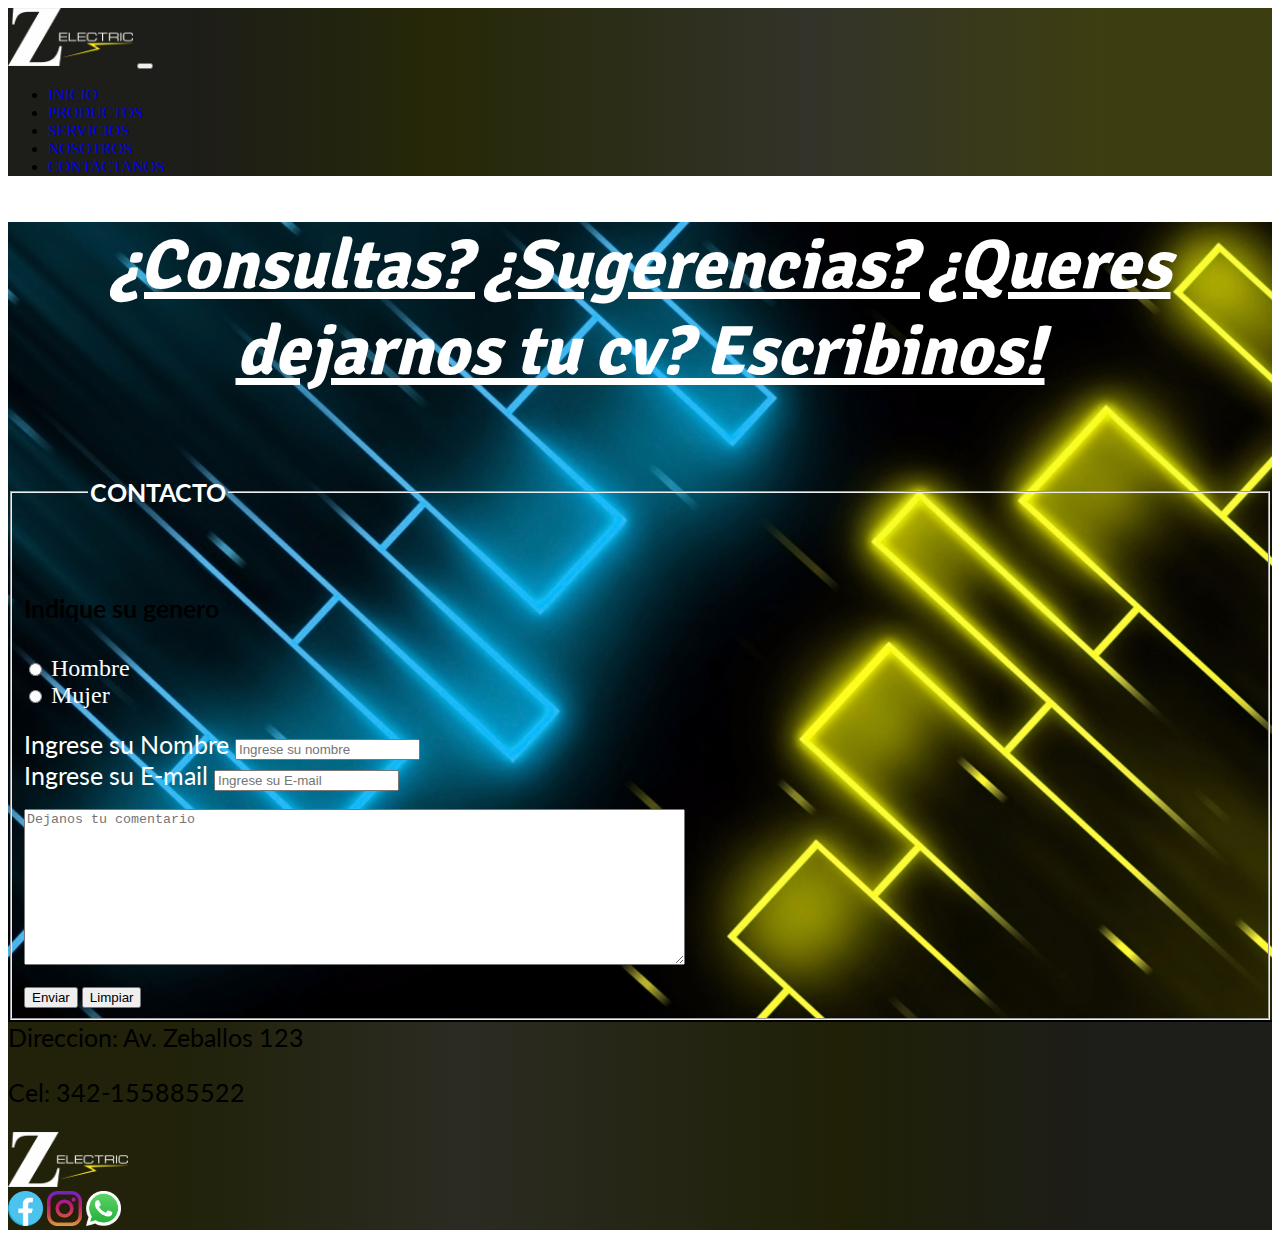
==== pages/escribinos.html @ 8150a643 "subo proyecto Zelectric utilizando sistema de maquetado con boostrap" ====
<!DOCTYPE html>
<html lang="en">
<head>
    <meta charset="UTF-8">
    <meta http-equiv="X-UA-Compatible" content="IE=edge">
    <meta name="viewport" content="width=device-width, initial-scale=1.0">
    <link href="https://cdn.jsdelivr.net/npm/bootstrap@5.2.1/dist/css/bootstrap.min.css" rel="stylesheet" integrity="sha384-iYQeCzEYFbKjA/T2uDLTpkwGzCiq6soy8tYaI1GyVh/UjpbCx/TYkiZhlZB6+fzT" crossorigin="anonymous">
    <link rel="stylesheet" href="../css/style.css">
    <title>¡ESCRIBINOS! - Zelectric</title>
    <link rel="icon" type="icon/png " href="../assets/images/logozelectric.png">
</head>
<body>
    <!-- HEADER -->
    <nav class="navbar navbar-expand-lg border border-primary">
        <div class="container-fluid border border-dark">
          <a class="navbar-brand" href="../index.html">
            <img src="../assets/images/logo Zelectric BC.png" alt="" width="125px">
          </a>
          <button class="navbar-toggler" type="button" data-bs-toggle="collapse" data-bs-target="#navbarNav" aria-controls="navbarNav" aria-expanded="false" aria-label="Toggle navigation">
            <span class="navbar-toggler-icon"></span>
          </button>
          <div class="collapse navbar-collapse justify-content-end" id="navbarNav">
            <ul class="navbar-nav">
              <li class="nav-item">
                <a class="nav-link text-light" aria-current="page" href="../index.html">INICIO</a>
              </li>
              <li class="nav-item">
                <a class="nav-link text-light" href="../pages/productos.html">PRODUCTOS</a>
              </li>
              <li class="nav-item">
                <a class="nav-link text-light" href="../pages/servicios.html">SERVICIOS</a>
              </li>
              <li class="nav-item">
                <a class="nav-link text-light" href="../pages/quienesomos.html">NOSOTROS</a>
              </li>
              <li class="nav-item">
                <a class="nav-link active text-warning" href="../pages/escribinos.html">CONTACTANOS</a>
              </li>
            </ul>
          </div>
        </div>
      </nav>
      <!-- FIN HEADER -->

      <!-- MAIN -->
      <div class="main">
        <div class="container" id="escribinos-1">
          <div class="row">
            <div class="col d-flex justify-content-center m-5">
              <h1>¿Consultas? ¿Sugerencias? ¿Queres dejarnos tu cv? Escribinos!</h1>
            </div>
          </div>
        </div>
        <br><br>
        <fieldset>
          <legend>CONTACTO</legend>
          <div class="container m-5">
            <div class="row">
              <section class="text-light">Indique su genero</section>
            </div>
            <div class="row" id="hombre">
              <label for="esHombre">
                <input type="radio" name="eres" value="Hombre"> Hombre
            </label>
            </div>
            <div class="row" id="mujer">
              <label for="esMujer">
                <input type="radio" name="eres" value="Mujer"> Mujer
            </label>
            </div>
            <div class="row">
              <div class="col m-2 d-flex flex-wrap" id="ingresenombre">
                <label for="Nombre"> Ingrese su Nombre </label>
                <input type="text" id="Nombre"  placeholder="Ingrese su nombre">
              </div>
            </div>
             
            <div class="row">
              <div class="col m-2 d-flex flex-wrap" id="ingresemail">
                <label for="mail"> Ingrese su E-mail </label>
                <input type="text" id="mail"  placeholder="Ingrese su E-mail">
              </div>
            </div>
          </div>

          <br>

          <div class="container m-4">
            <div class="row">
              <div class="col-8 d-flex flex-wrap">
                <textarea name="" id="textareacont" cols="80" rows="10" placeholder="Dejanos tu comentario"></textarea>
              </div>
            </div>
          </div>
        
          <br>

          <div class="container">
            <div class="row">
              <div class="col-5 d-flex justify-content-center">
                <button class="btn btn-primary m-2" type="submit">Enviar</button>
                <button class="btn btn-primary m-2" type="submit">Limpiar</button>
              </div>
            </div>
          </div>
        </fieldset>
       
      </div>
      <!-- FIN MAIN -->

      <!-- FOOTER -->
      <footer class="container-fluid" id="foot-index">
        <div class="container-fluid">
            <div class="row h-50 mt-2 d-flex justify-content-around flex-wrap">
                <div class="col-lg-4 col-md-4 col-xs-2 align-items-center">
                    <section class="text-light text-center">Direccion: Av. Zeballos 123 </section>
                    <section class="text-light mt-1 text-center">Cel: 342-155885522</section>
                </div>
                <div class="col-lg-4 col-md-4 col-xs-4 d-flex align-items-center justify-content-center">
                    <img src="../assets/images/logo Zelectric BC.png" alt="logo zelectric" width="120px"> 
                </div>
                <div class="col-1">
                </div>
                <div class="col-lg-3 col-md-3 col-xs-3 d-flex align-items-center justify-content-evenly">
                    <img src="../assets/images/facebookpng.png" alt="logo facebook" width="35px">
                    <img src="../assets/images/instagrampng.png" alt="logo instagram" width="35px">
                    <img src="../assets/images/whatsapplogo.png" alt="logo whatsapp" width="35px">
                </div>
                
            </div>
        </div>


      </footer>


  
    <script src="https://cdn.jsdelivr.net/npm/@popperjs/core@2.11.6/dist/umd/popper.min.js" integrity="sha384-oBqDVmMz9ATKxIep9tiCxS/Z9fNfEXiDAYTujMAeBAsjFuCZSmKbSSUnQlmh/jp3" crossorigin="anonymous"></script>
<script src="https://cdn.jsdelivr.net/npm/bootstrap@5.2.1/dist/js/bootstrap.min.js" integrity="sha384-7VPbUDkoPSGFnVtYi0QogXtr74QeVeeIs99Qfg5YCF+TidwNdjvaKZX19NZ/e6oz" crossorigin="anonymous"></script>
</body>
</html>
---- css/style.css ----
@import url("https://fonts.googleapis.com/css2?family=Lato:ital,wght@1,300&family=Signika:wght@500&family=Ubuntu:ital,wght@1,300&display=swap");
main {
  margin: 0;
  padding: 0;
}

.navbar {
  background: rgb(61, 62, 16);
  background: linear-gradient(270deg, rgb(61, 62, 16) 13%, rgb(51, 51, 42) 36%, rgb(38, 40, 7) 66%, rgb(29, 29, 25) 86%) !important;
}

ul li a {
  transition: 0.5s transform;
}

ul li a:hover {
  font-weight: bold;
  transform: scale(1.05);
  transition: 0.5 ease;
}

.main {
  background-image: url(../assets/images/fondopantallaAZULYAMARILLO.jpg);
  background-size: cover;
}

footer {
  background: linear-gradient(90deg, rgb(33, 34, 9) 13%, rgb(43, 43, 35) 36%, rgb(31, 32, 6) 66%, rgb(29, 29, 25) 86%) !important;
  border-top: black solid 2px;
  height: auto;
}
footer section {
  font-size: 25px;
  padding-bottom: 25px;
}
footer section img {
  padding-bottom: 25px;
}

h1 {
  font-size: 70px;
  font-family: "Signika";
  text-decoration: underline;
  font-style: italic;
  color: white;
}

#fondo-negro {
  background: linear-gradient(168deg, rgba(5, 8, 31, 0.8799894958) 80%, rgb(35, 36, 2) 99%);
}
#fondo-negro div div section {
  font-size: 22px;
  font-family: "Ubuntu";
}

div div div section {
  font-size: 25px;
  font-family: "Lato";
}

#prod-desc {
  background: linear-gradient(168deg, rgba(5, 8, 31, 0.8799894958) 80%, rgb(35, 36, 2) 99%);
  border-radius: 1rem;
}

.buscador {
  font-size: 25px;
  font-family: "Lato";
}

#imgprod div div img {
  height: 200px;
  border: 2px solid black;
  transition: 0.5s transform;
}

#imgprod div div img:hover {
  transform: scale(1.15);
  transition: 0.5 ease;
}

#serv-tit {
  margin: 50px;
}

#serv-desc {
  background: linear-gradient(168deg, rgba(5, 8, 31, 0.8799894958) 80%, rgb(35, 36, 2) 99%);
  border-radius: 1rem;
}
#serv-desc section {
  text-align: center;
}

div div div h4 {
  font-size: 23px;
  color: cornsilk;
  text-align: center;
}

#rep-cel div div {
  background-color: rgba(7, 7, 7, 0.507);
}
#rep-cel div div p {
  font-size: 22px;
  font-family: "Ubuntu";
}
#rep-cel div div div {
  margin-top: 2rem;
}

h3 {
  font-size: 33px;
  color: rgb(233, 181, 10);
  font-style: italic;
}

#quienessomos div div section {
  background: linear-gradient(168deg, rgba(5, 8, 31, 0.8799894958) 80%, rgb(35, 36, 2) 99%);
  border-radius: 25px;
}

#escribinos-1 div div h1 {
  text-align: center;
}

fieldset legend {
  font-size: 25px;
  font-family: "Lato";
  margin-left: 5vw;
  color: white;
  font-weight: bold;
}
fieldset div div section {
  margin-top: 5rem;
  margin-bottom: 2rem;
  font-size: 25px;
  font-weight: bold;
}

#hombre {
  font-size: 150%;
  color: white;
}

#mujer {
  font-size: 150%;
  color: white;
  margin-bottom: 20px;
}

#ingresenombre {
  font-size: 25px;
  font-family: "Lato";
  color: white;
}

#ingresemail {
  font-size: 25px;
  font-family: "Lato";
  color: white;
}/*# sourceMappingURL=style.css.map */
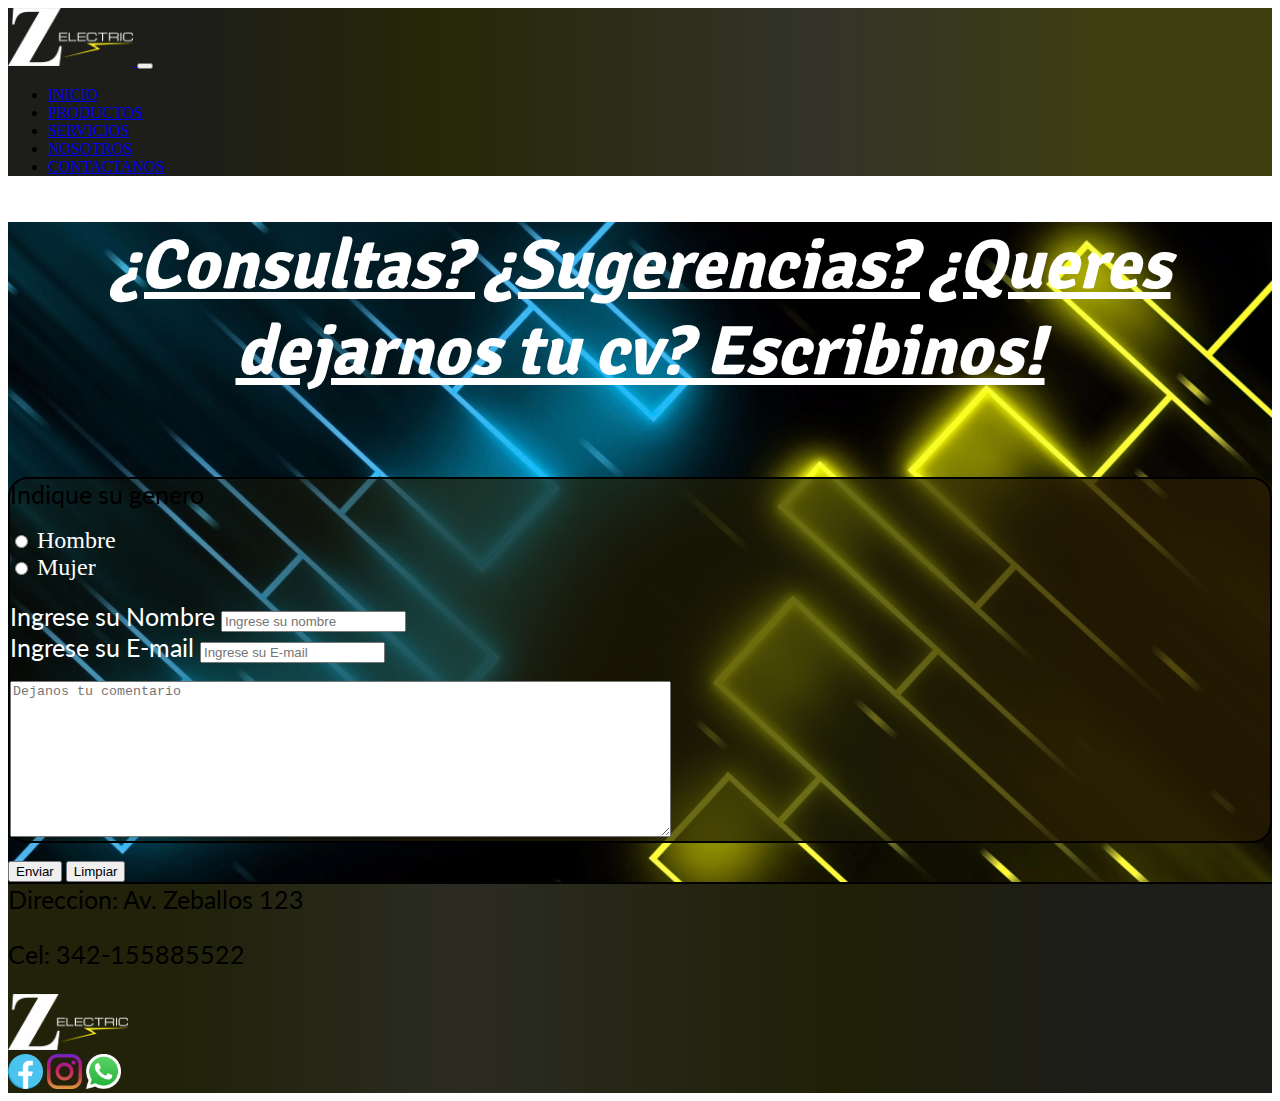
==== commit 97e28d13: "En esta nueva actualizacion se realizan los siguientes cambios: *Se cambia formato de imagnees de JP" ====
--- a/pages/escribinos.html
+++ b/pages/escribinos.html
@@ -51,47 +51,49 @@
             </div>
           </div>
         </div>
+
         <br><br>
-        <fieldset>
-          <legend>CONTACTO</legend>
-          <div class="container m-5">
-            <div class="row">
+        
+        <div class="container m-5" id="contacto">
+          <div class="row d-flex justify-content-center">
+            <div class="col-12 p-3">
               <section class="text-light">Indique su genero</section>
             </div>
-            <div class="row" id="hombre">
+          </div>
+         <br>
+          <div class="row" id="hombre">
+            <div class="col">
               <label for="esHombre">
                 <input type="radio" name="eres" value="Hombre"> Hombre
-            </label>
-            </div>
-            <div class="row" id="mujer">
-              <label for="esMujer">
-                <input type="radio" name="eres" value="Mujer"> Mujer
-            </label>
-            </div>
-            <div class="row">
-              <div class="col m-2 d-flex flex-wrap" id="ingresenombre">
-                <label for="Nombre"> Ingrese su Nombre </label>
-                <input type="text" id="Nombre"  placeholder="Ingrese su nombre">
-              </div>
-            </div>
-             
-            <div class="row">
-              <div class="col m-2 d-flex flex-wrap" id="ingresemail">
-                <label for="mail"> Ingrese su E-mail </label>
-                <input type="text" id="mail"  placeholder="Ingrese su E-mail">
-              </div>
+              </label>
             </div>
           </div>
-
-          <br>
-
-          <div class="container m-4">
-            <div class="row">
-              <div class="col-8 d-flex flex-wrap">
-                <textarea name="" id="textareacont" cols="80" rows="10" placeholder="Dejanos tu comentario"></textarea>
-              </div>
+          <div class="row" id="mujer">
+            <div class="col">
+                <label for="esMujer">
+                  <input type="radio" name="eres" value="Mujer"> Mujer
+                </label>
             </div>
           </div>
+          <div class="row">
+            <div class="col m-2 d-flex flex-wrap" id="ingresenombre">
+              <label for="Nombre"> Ingrese su Nombre </label>
+              <input type="text" id="Nombre"  placeholder="Ingrese su nombre">
+            </div>
+          </div>
+          <div class="row">
+            <div class="col m-2 d-flex flex-wrap" id="ingresemail">
+              <label for="mail"> Ingrese su E-mail </label>
+              <input type="text" id="mail"  placeholder="Ingrese su E-mail">
+            </div>
+          </div>
+         <br>
+          <div class="row">
+            <div class="col-8 d-flex flex-wrap p-3 m-2">
+              <textarea name="" id="textareacont" cols="80" rows="10" placeholder="Dejanos tu comentario"></textarea>
+            </div>
+          </div>
+            </div>
         
           <br>
 
@@ -103,9 +105,9 @@
               </div>
             </div>
           </div>
-        </fieldset>
+        </div>
+      
        
-      </div>
       <!-- FIN MAIN -->
 
       <!-- FOOTER -->
@@ -122,9 +124,9 @@
                 <div class="col-1">
                 </div>
                 <div class="col-lg-3 col-md-3 col-xs-3 d-flex align-items-center justify-content-evenly">
-                    <img src="../assets/images/facebookpng.png" alt="logo facebook" width="35px">
-                    <img src="../assets/images/instagrampng.png" alt="logo instagram" width="35px">
-                    <img src="../assets/images/whatsapplogo.png" alt="logo whatsapp" width="35px">
+                  <a href="https://www.facebook.com/profile.php?id=100064090960378"><img src="../assets/images/facebookpng.png" alt="logo facebook" width="35px"></a>
+                  <a href="https://www.instagram.com/zelectric_/"><img src="../assets/images/instagrampng.png" alt="logo instagram" width="35px"></a>
+                  <a href="https://api.whatsapp.com/send?phone=543424212467"><img src="../assets/images/whatsapplogo.png" alt="logo whatsapp" width="35px"></a>
                 </div>
                 
             </div>
--- a/css/style.css
+++ b/css/style.css
@@ -20,7 +20,7 @@
 }
 
 .main {
-  background-image: url(../assets/images/fondopantallaAZULYAMARILLO.jpg);
+  background-image: url(../assets/images/fondopantallaAZULYAMARILLO.webp);
   background-size: cover;
 }
 
@@ -105,7 +105,10 @@
   font-family: "Ubuntu";
 }
 #rep-cel div div div {
-  margin-top: 2rem;
+  margin: 2rem;
+}
+#rep-cel div div div img {
+  width: 20rem;
 }
 
 h3 {
@@ -123,18 +126,10 @@
   text-align: center;
 }
 
-fieldset legend {
-  font-size: 25px;
-  font-family: "Lato";
-  margin-left: 5vw;
-  color: white;
-  font-weight: bold;
-}
-fieldset div div section {
-  margin-top: 5rem;
-  margin-bottom: 2rem;
-  font-size: 25px;
-  font-weight: bold;
+#contacto {
+  background: linear-gradient(90deg, rgba(26, 27, 3, 0.247) 13%, rgba(36, 28, 3, 0.692) 36%, rgba(31, 32, 6, 0.651) 66%, rgba(39, 27, 2, 0.808) 86%) !important;
+  border-radius: 20px;
+  border: black 2px solid;
 }
 
 #hombre {
@@ -158,4 +153,43 @@
   font-size: 25px;
   font-family: "Lato";
   color: white;
+}
+
+@media (max-width: 768px) {
+  h1 {
+    font-size: 50px;
+  }
+  #fondo-negro {
+    background: linear-gradient(168deg, rgba(5, 8, 31, 0.8799894958) 80%, rgb(35, 36, 2) 99%);
+  }
+  #fondo-negro div div section {
+    font-size: 22px;
+    font-family: "Ubuntu";
+    font-size: 20px;
+  }
+  #imgprod div div img {
+    height: 150px;
+  }
+  #index__steve {
+    font-size: 25px;
+  }
+}
+@media (max-width: 320px) {
+  h1 {
+    font-size: 40px;
+  }
+  #index__steve {
+    font-size: 20px;
+  }
+  #fondo-negro {
+    background: linear-gradient(168deg, rgba(5, 8, 31, 0.8799894958) 80%, rgb(35, 36, 2) 99%);
+  }
+  #fondo-negro div div section {
+    font-size: 22px;
+    font-family: "Ubuntu";
+    font-size: 20px;
+  }
+  #imgprod div div img {
+    height: 100px;
+  }
 }/*# sourceMappingURL=style.css.map */